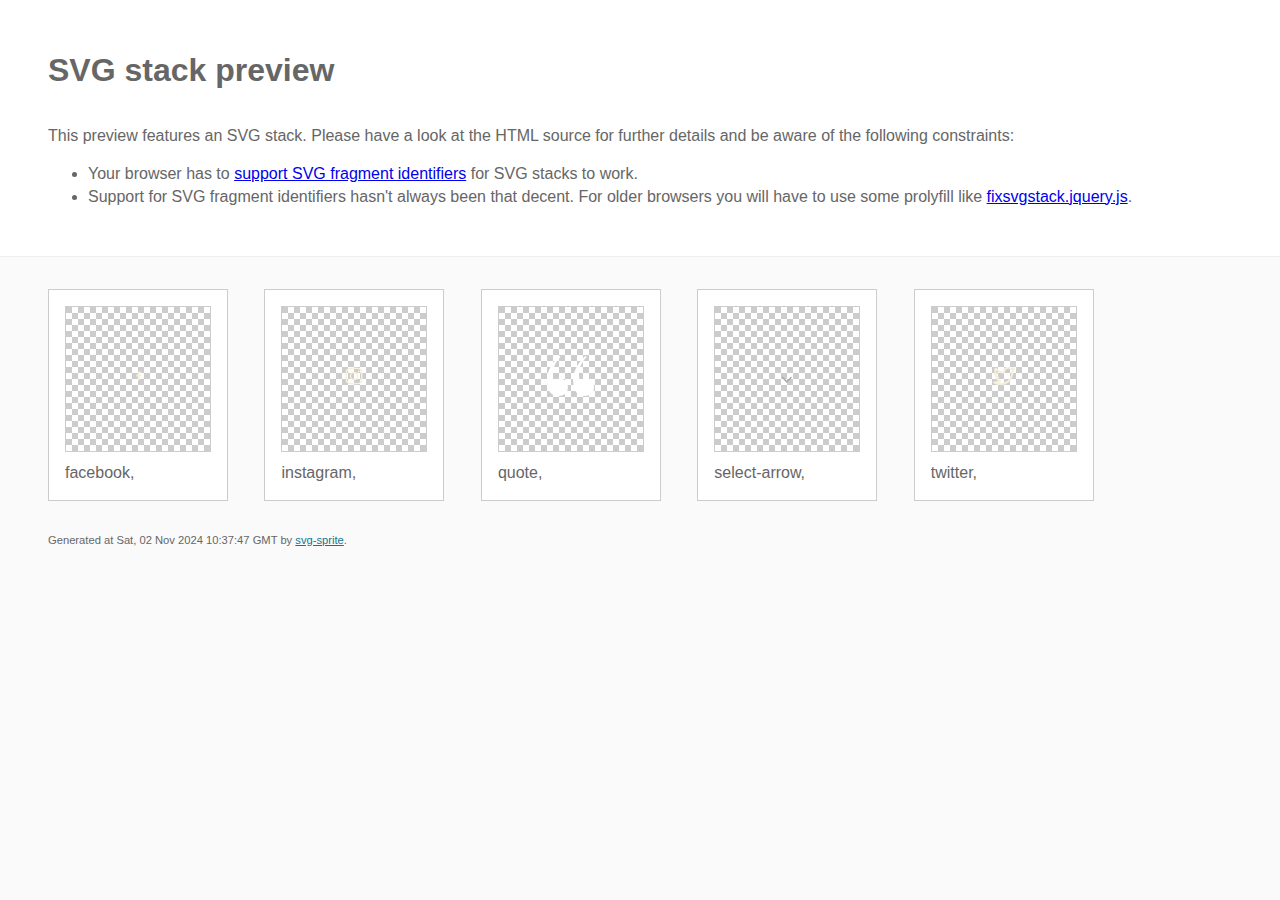
==== img/stack/sprite.stack.html @ 150de57b "first commit" ====
<!doctype html>
<html lang="en">
    <head>
        <meta charset="utf-8">
        <title>SVG stack preview | svg-sprite</title>
        <style>
            body {
                padding: 0;
                margin: 0;
                color: #666;
                background: #fafafa;
                font-family: Arial, Helvetica, sans-serif;
                font-size: 1em;
                line-height: 1.4;
            }

            header {
                display: block;
                padding: 3em 3em 2em;
                background-color: #fff;
            }

            header p {
                margin: 2em 0 0;
            }

            section {
                border-top: 1px solid #eee;
                padding: 2em 3em 0;
            }

            section ul {
                margin: 0;
                padding: 0;
            }

            section li {
                display: inline-block;
                background-color: #fff;
                position: relative;
                margin: 0 2em 2em 0;
                vertical-align: top;
                border: 1px solid #ccc;
                padding: 1em 1em 3em;
                cursor: default;
            }

            .icon-box {
                margin: 0;
                width: 144px;
                height: 144px;
                position: relative;
                background: #ccc url("data:image/svg+xml,%3Csvg xmlns='http://www.w3.org/2000/svg' width='12' height='12'%3E%3Cpath fill='%23fff' d='M6 0h6v6H6zM0 6h6v6H0z'/%3E%3C/svg%3E") top left repeat;
                border: 1px solid #ccc;
                display: table-cell;
                vertical-align: middle;
                text-align: center;
            }

            .icon {
                display: inline-block;
            }

            h1 {
                margin-top: 0;
            }

            h2 {
                margin: 0;
                padding: 0;
                font-size: 1em;
                font-weight: 400;
                white-space: nowrap;
                overflow: hidden;
                text-overflow: ellipsis;
                position: absolute;
                left: 1em;
                right: 1em;
                bottom: 1em;
            }

            footer {
                display: block;
                margin: 0;
                padding: 0 3em 3em;
            }

            footer p {
                margin: 0;
                font-size: .7em;
            }

            footer a {
                color: #0f7595;
                margin-left: 0;
            }
        </style>

<!--
Sprite shape dimensions
====================================================================================================
You will need to set the sprite shape dimensions via CSS when you use them as stack SVGs, otherwise
they would become a huge 100% in size. You may use the following dimension classes for doing so.
They might well be outsourced to an external stylesheet of course.
-->

<style>
 .svg-facebook-dims { width: 11px; height: 20px; }
 .svg-instagram-dims { width: 20px; height: 20px; }
 .svg-quote-dims { width: 47px; height: 40px; }
 .svg-select-arrow-dims { width: 14px; height: 9px; }
 .svg-twitter-dims { width: 23px; height: 20px; }
</style>

<!--
====================================================================================================
-->

    </head>
    <body>
        <header>
            <h1>SVG stack preview</h1>
            <p>This preview features an SVG stack. Please have a look at the HTML source for further details and be aware of the following constraints:</p>
            <ul>
                <li>Your browser has to <a href="https://caniuse.com/svg-fragment" target="_blank" rel="noopener noreferrer">support SVG fragment identifiers</a> for SVG stacks to work.</li>
                <li>Support for SVG fragment identifiers hasn't always been that decent. For older browsers you will have to use some prolyfill like <a href="https://github.com/preciousforever/SVG-Stacker/blob/master/fixsvgstack.jquery.js" target="_blank" rel="noopener noreferrer">fixsvgstack.jquery.js</a>.</li>
            </ul>
        </header>
        <section>

<!--
SVG stack
====================================================================================================
These SVG images make use of fragment identifiers (IDs) to reference certain portions of the
external sprite. By default, all shapes inside the sprite are hidden by CSS. The `:target` pseudo
selector is used to show the very shape that is referenced by the fragment identifier.
-->

            <ul>

             <li title="facebook">
                    <div class="icon-box">
                        <img src="../icons/icons.svg#facebook" class="svg-facebook-dims" alt="facebook">
                    </div>
                    <h2>facebook, </h2>
                </li>
             <li title="instagram">
                    <div class="icon-box">
                        <img src="../icons/icons.svg#instagram" class="svg-instagram-dims" alt="instagram">
                    </div>
                    <h2>instagram, </h2>
                </li>
             <li title="quote">
                    <div class="icon-box">
                        <img src="../icons/icons.svg#quote" class="svg-quote-dims" alt="quote">
                    </div>
                    <h2>quote, </h2>
                </li>
             <li title="select-arrow">
                    <div class="icon-box">
                        <img src="../icons/icons.svg#select-arrow" class="svg-select-arrow-dims" alt="select-arrow">
                    </div>
                    <h2>select-arrow, </h2>
                </li>
             <li title="twitter">
                    <div class="icon-box">
                        <img src="../icons/icons.svg#twitter" class="svg-twitter-dims" alt="twitter">
                    </div>
                    <h2>twitter, </h2>
                </li>
         </ul>

<!--
====================================================================================================
-->

        </section>
        <footer>
            <p>Generated at Sat, 02 Nov 2024 10:37:47 GMT by <a href="https://github.com/svg-sprite/svg-sprite" target="_blank" rel="noopener noreferrer">svg-sprite</a>.</p>
        </footer>
    </body>
</html>
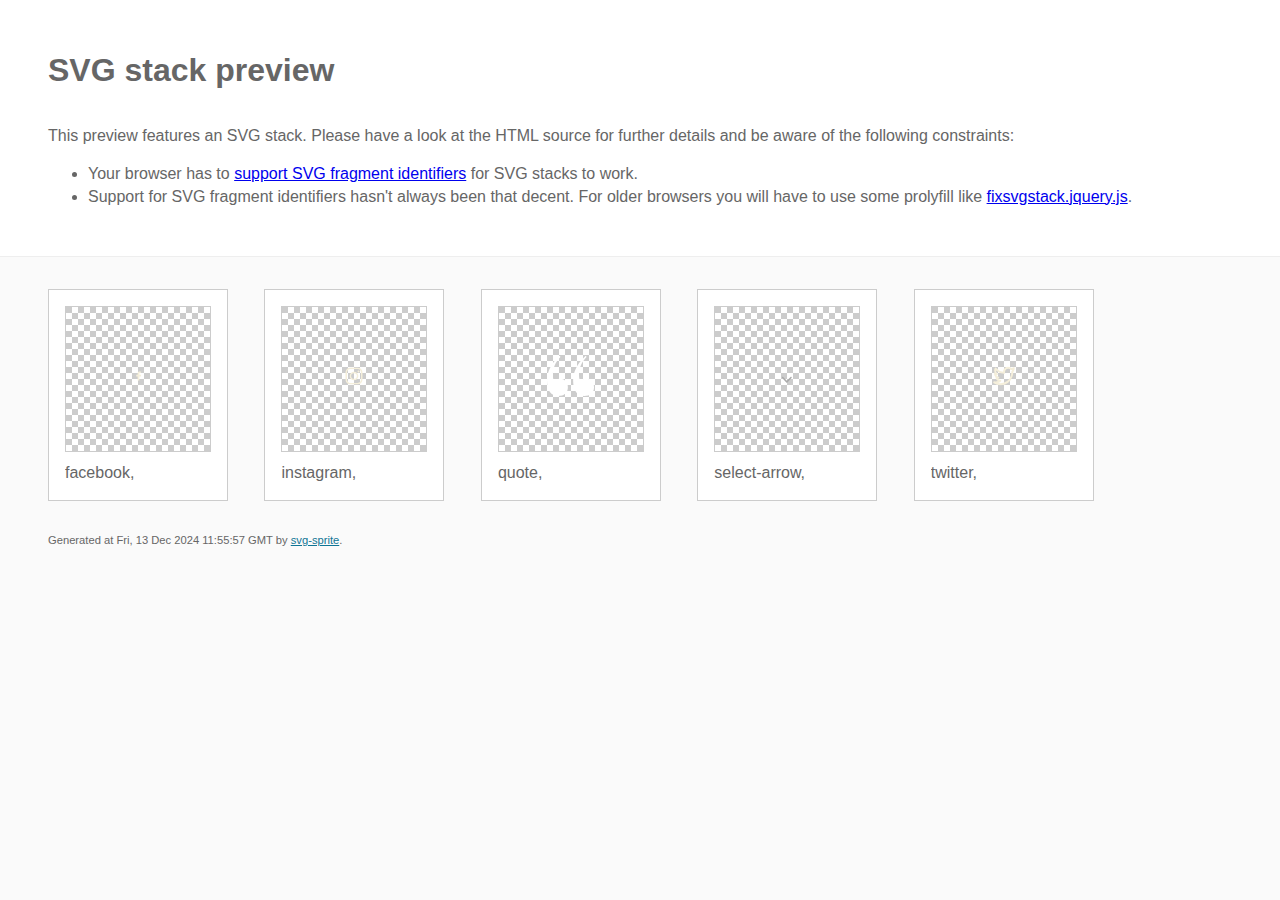
==== commit 8ef750d2: "web site beta" ====
--- a/img/stack/sprite.stack.html
+++ b/img/stack/sprite.stack.html
@@ -176,7 +176,7 @@
 
         </section>
         <footer>
-            <p>Generated at Sat, 02 Nov 2024 10:37:47 GMT by <a href="https://github.com/svg-sprite/svg-sprite" target="_blank" rel="noopener noreferrer">svg-sprite</a>.</p>
+            <p>Generated at Fri, 13 Dec 2024 11:55:57 GMT by <a href="https://github.com/svg-sprite/svg-sprite" target="_blank" rel="noopener noreferrer">svg-sprite</a>.</p>
         </footer>
     </body>
 </html>
